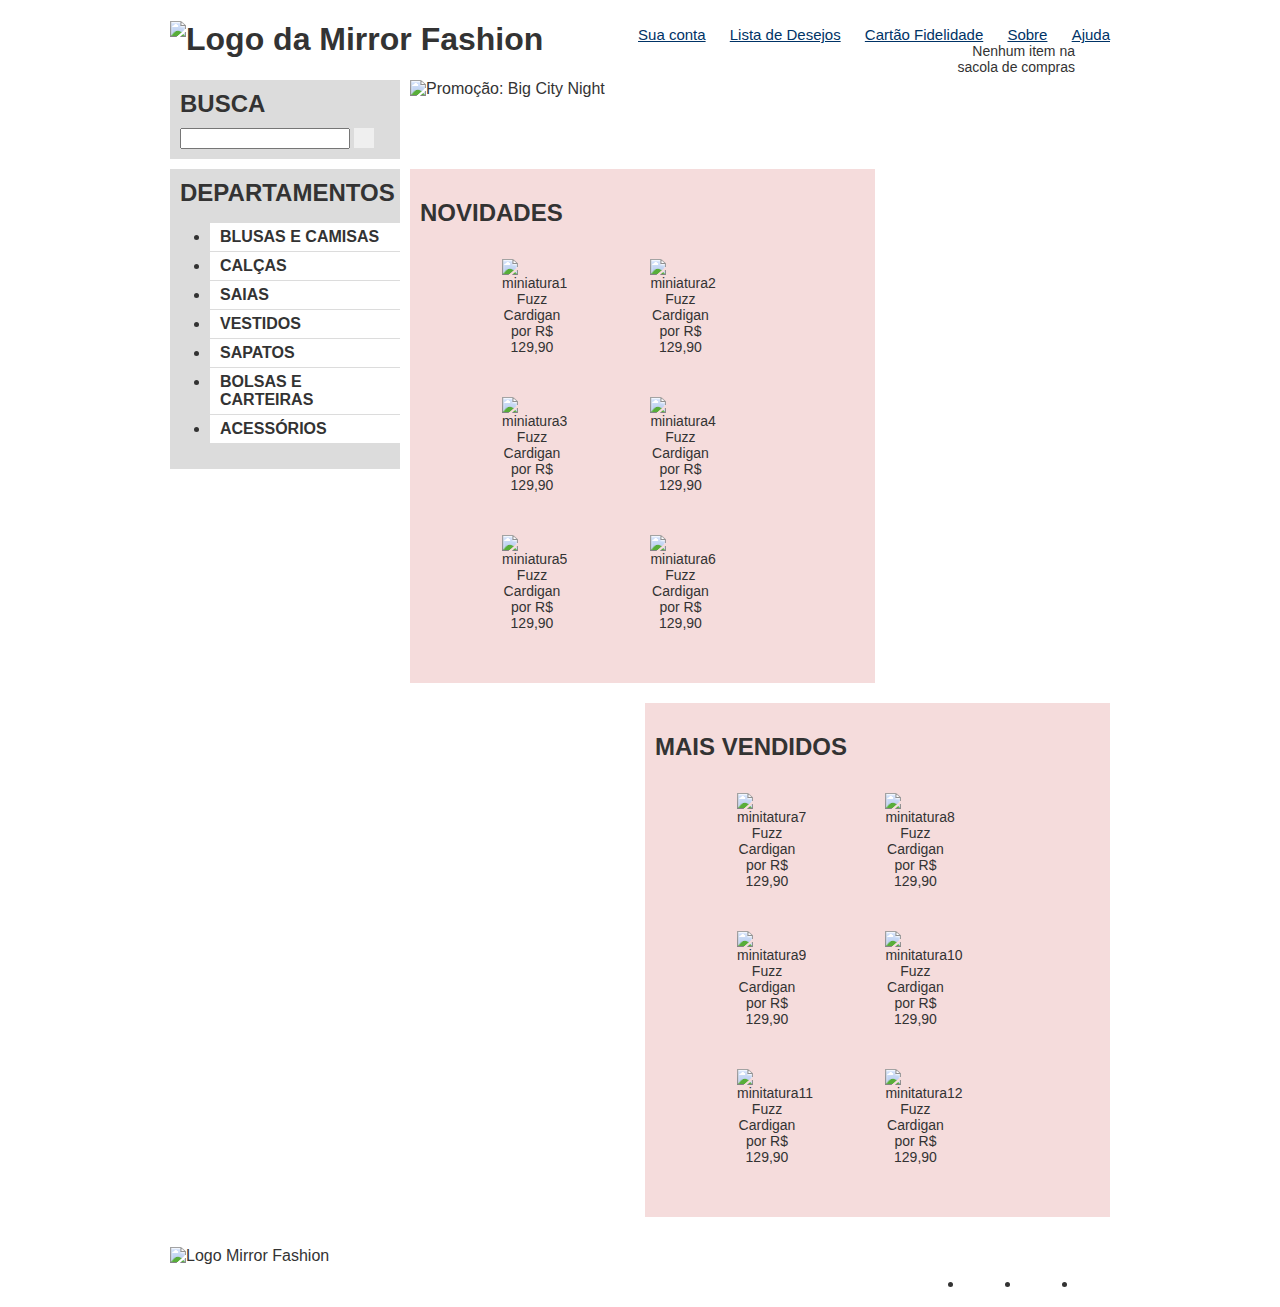
==== index.html @ be4563ad "Criação da página Index e adições da página Sobre" ====
<!DOCTYPE html>
<html>
<head>
    <meta charset="UTF-8">
    <title>Mirror Fashion</title>
    <link rel="stylesheet" href="css/reset.css">
    <link rel="stylesheet" href="css/estilos.css">
</head>
<body>
    <header class="container">
        <h1><img src="img/logo.png" alt="Logo da Mirror Fashion"></h1>
        
        <p class="sacola">
            Nenhum item na sacola de compras
        </p>
        
        <nav class="menu-opcoes">
            <ul>
                <li><a href="#">Sua conta</a></li>
                <li><a href="#">Lista de Desejos</a></li>
                <li><a href="#">Cartão Fidelidade</a></li>
                <li><a href="sobre.html">Sobre</a></li>
                <li><a href="#">Ajuda</a></li>
            </ul>
        </nav>
    </header>
    
    <div class="container destaque">
        <section class="busca">
            <h2>Busca</h2>
            
            <form>
                <input type="search">
                <button>Buscar</button>
            </form>
        </section>
        
        <section class="menu-departamentos">
            <h2>Departamentos</h2>
            
            <nav>
                <ul>
                    <li><a href="#">Blusas e Camisas</a></li>
                    <li><a href="#">Calças</a></li>
                    <li><a href="#">Saias</a></li>
                    <li><a href="#">Vestidos</a></li>
                    <li><a href="#">Sapatos</a></li>
                    <li><a href="#">Bolsas e Carteiras</a></li>
                    <li><a href="#">Acessórios</a></li>
                </ul>
            </nav>
        </section>
        
        <section class="banner-destaque">
            <figure>
                <img src="img/destaque-home.png" alt="Promoção: Big City Night">
            </figure>
        </section>
    </div>
    
    <div class="container paineis">
        <section class="painel novidades">
            <h2>Novidades</h2>
            
            <ol>
                <li>
                    <a href="produto.html">
                        <figure>
                            <img src="img/produtos/miniatura1.png" alt="miniatura1">
                            <figcaption>Fuzz Cardigan por R$ 129,90</figcaption>
                        </figure>
                    </a>
                </li>
                <li>
                    <a href="produto.html">
                        <figure>
                            <img src="img/produtos/miniatura2.png" alt="miniatura2">
                            <figcaption>Fuzz Cardigan por R$ 129,90</figcaption>
                        </figure>
                    </a>
                </li>
                <li>
                    <a href="produto.html">
                        <figure>
                            <img src="img/produtos/miniatura3.png" alt="miniatura3">
                            <figcaption>Fuzz Cardigan por R$ 129,90</figcaption>
                        </figure>
                    </a>
                </li>
                <li>
                    <a href="produto.html">
                        <figure>
                            <img src="img/produtos/miniatura4.png" alt="miniatura4">
                            <figcaption>Fuzz Cardigan por R$ 129,90</figcaption>
                        </figure>
                    </a>
                </li>
                <li>
                    <a href="produto.html">
                        <figure>
                            <img src="img/produtos/miniatura5.png" alt="miniatura5">
                            <figcaption>Fuzz Cardigan por R$ 129,90</figcaption>
                        </figure>
                    </a>
                </li>
                <li>
                    <a href="produto.html">
                        <figure>
                            <img src="img/produtos/miniatura6.png" alt="miniatura6">
                            <figcaption>Fuzz Cardigan por R$ 129,90</figcaption>
                        </figure>
                    </a>
                </li>
            </ol>
        </section>
        
        <section class="painel mais-vendidos">
            <h2>Mais Vendidos</h2>
            
            <ol>
                <li>
                    <a href="produtos.html">
                        <figure>
                            <img src="img/produtos/miniatura7.png" alt="minitatura7">
                            <figcaption>Fuzz Cardigan por R$ 129,90</figcaption>
                        </figure>
                    </a>
                </li>
                <li>
                    <a href="produtos.html">
                        <figure>
                            <img src="img/produtos/miniatura8.png" alt="minitatura8">
                            <figcaption>Fuzz Cardigan por R$ 129,90</figcaption>
                        </figure>
                    </a>
                </li>
                <li>
                    <a href="produtos.html">
                        <figure>
                            <img src="img/produtos/miniatura9.png" alt="minitatura9">
                            <figcaption>Fuzz Cardigan por R$ 129,90</figcaption>
                        </figure>
                    </a>
                </li>
                <li>
                    <a href="produtos.html">
                        <figure>
                            <img src="img/produtos/miniatura10.png" alt="minitatura10">
                            <figcaption>Fuzz Cardigan por R$ 129,90</figcaption>
                        </figure>
                    </a>
                </li>
                <li>
                    <a href="produtos.html">
                        <figure>
                            <img src="img/produtos/miniatura11.png" alt="minitatura11">
                            <figcaption>Fuzz Cardigan por R$ 129,90</figcaption>
                        </figure>
                    </a>
                </li>
                <li>
                    <a href="produtos.html">
                        <figure>
                            <img src="img/produtos/miniatura12.png" alt="minitatura12">
                            <figcaption>Fuzz Cardigan por R$ 129,90</figcaption>
                        </figure>
                    </a>
                </li>
            </ol>
        </section>
    </div>

    <footer>
        <div class="container">
            <img src="img/logo-rodape.png" alt="Logo Mirror Fashion">

            <ul class="social">
                <li><a href="http://facebook.com/mirrorfashion">Facebook</a></li>
                <li><a href="http://twitter.com/mirrorfashion">Twitter</a></li>
                <li><a href="http://plus.google.com/mirrorfashion">Google</a></li>
            </ul>
        </div>
    </footer>
</body>
</html>
---- css/estilos.css ----
.sacola{
    background-image: url(../img/sacola.png);
    background-repeat: no-repeat;
    background-position: top right;

        font-size: 14px;
        padding-right: 35px;
        text-align: right;
        width: 140px; 
        padding-top: 8px;
        position: absolute;
        top: 0;
        right: 0;
}

.menu-opcoes ul{
    font-size: 15px;
}

.menu-opcoes a{
    color: #003366;
}

body{
    color: #333333;
    font-family: "Lucida Sans Unicode", "Lucida Grande", sans-serif;
    margin-left: auto;
    margin-right: auto;
    width: 940px;
}

.menu-opcoes ul li{
    display: inline;
    margin-left: 20px;
}

.container{
    margin: 0 auto;
    width: 940px;
}

header{
    position: relative;
}

.menu-opcoes{
    position: absolute;
    bottom: 0;
    right: 0;
}

.busca, .menu-departamentos{
    background-color: #DCDCDC;
    font-weight: bold;
    text-transform: uppercase;

    margin-right: 10px;
    width: 230px;
    float: left;
}

.menu-departamentos{
    clear: left;
    margin-top: 10px;
    padding-bottom: 10px;
}

.busca h2, .busca form, .menu-departamentos h2{
    margin: 10px;
}

.menu-departamentos li{
    background-color: white;
    margin-bottom: 1px;
    padding: 5px 10px;
}

.menu-departamentos a{
    color: #333333;
    text-decoration: none;
}

.busca input[type=search]{
    width: 170px;
}

.busca button{
    /*adicionando imagem*/
    background-image: url(../img/busca.png);
    background-repeat: no-repeat;
    border: none;

    /*tamanho da imagem*/
    width: 20px;
    height: 20px;

    /*imagem replacement*/
    text-indent: -9999px;
}

.destaque{
    margin-top: 10px;
}

.painel{
    margin: 10px 0;
    padding: 10px;
    width: 445px;
}

.novidades{
    float: left;
    background-color: #F5DCDC;
}

.mais-vendidos{
    float: right;
    background-color: #F5DCDC;
}

.painel li{
    display: inline-block;
    vertical-align: top;
    width: 140px;

    margin: 2px;
    padding-bottom: 10px; 
}

.painel h2{
    font-size: 24px;
    font-weight: bold;
    text-transform: uppercase;

    margin-bottom: 10px;
}

.painel a{
    color: #333;
    font-size: 14px;
    text-align: center;
    text-decoration: none;
}

footer{
    background-image: url(../img/fundo-rodape.png);
    clear: both;
    padding: 20px 0;
}

footer .container{
    position: relative;
}

.social{
    position: absolute;
    top: 12px;
    right: 0;
}

.social li{
    float: left;
    margin-left: 25px;
}

.social a{
    /*tamanho da imagem*/
    height: 32px;
    width: 32px;

    /*imagem replacement*/
    display: block;
    text-indent: -9999px;
}

.social a[href*="facebook.com"]{
    background-image: url(../img/facebook.png);
}

.social a[href*="twitter.com"]{
    background-image: url(../img/twitter.png);
}

.social a[href*="plus.google.com"]{
    background-image: url(../img/googleplus.png);
}
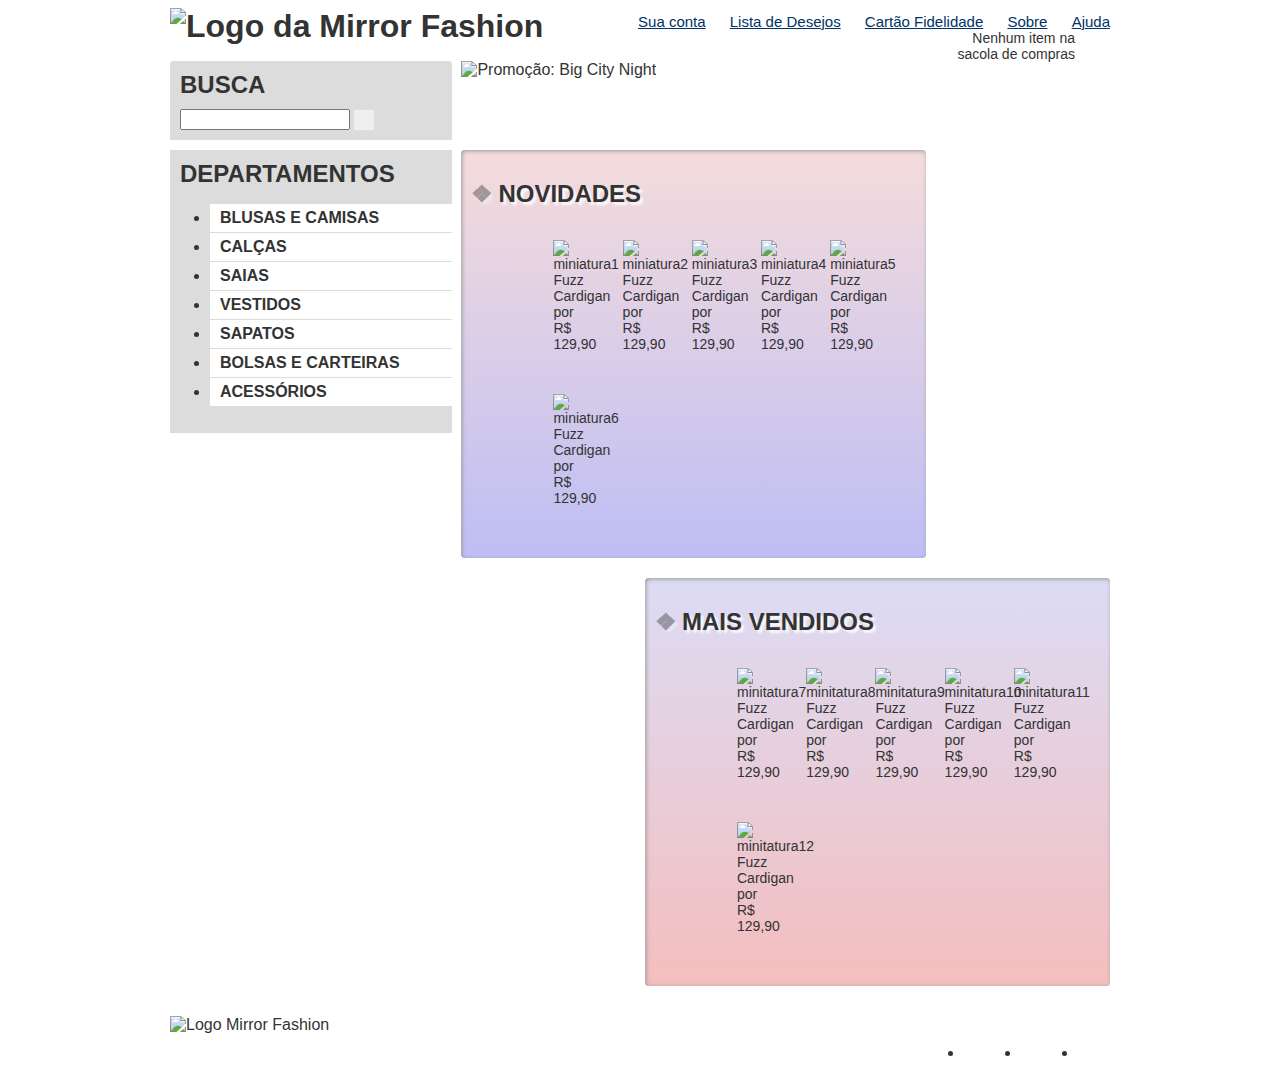
==== commit 014d7ad2: "Capítulo 6" ====
--- a/index.html
+++ b/index.html
@@ -2,6 +2,7 @@
 <html>
 <head>
     <meta charset="UTF-8">
+    <meta name="viewport" content="width=device-width">
     <title>Mirror Fashion</title>
     <link rel="stylesheet" href="css/reset.css">
     <link rel="stylesheet" href="css/estilos.css">
@@ -40,7 +41,14 @@
             
             <nav>
                 <ul>
-                    <li><a href="#">Blusas e Camisas</a></li>
+                    <li><a href="#">Blusas e Camisas</a>
+                        <ul>
+                            <li><a href="#">Manga curta</a></li>
+                            <li><a href="#">Manga comprida</a></li>
+                            <li><a href="#">Camisa social</a></li>
+                            <li><a href="#">Camisa casual</a></li>
+                        </ul>
+                    </li>
                     <li><a href="#">Calças</a></li>
                     <li><a href="#">Saias</a></li>
                     <li><a href="#">Vestidos</a></li>
--- a/css/estilos.css
+++ b/css/estilos.css
@@ -2,15 +2,15 @@
     background-image: url(../img/sacola.png);
     background-repeat: no-repeat;
     background-position: top right;
-
-        font-size: 14px;
-        padding-right: 35px;
-        text-align: right;
-        width: 140px; 
-        padding-top: 8px;
-        position: absolute;
-        top: 0;
-        right: 0;
+    
+    font-size: 14px;
+    padding-right: 35px;
+    text-align: right;
+    width: 140px; 
+    padding-top: 8px;
+    position: absolute;
+    top: 0;
+    right: 0;
 }
 
 .menu-opcoes ul{
@@ -53,10 +53,15 @@
     background-color: #DCDCDC;
     font-weight: bold;
     text-transform: uppercase;
-
+    
     margin-right: 10px;
     width: 230px;
     float: left;
+}
+
+.busca{
+    border-top-left-radius: 4px;
+    border-top-right-radius: 4px;
 }
 
 .menu-departamentos{
@@ -89,11 +94,11 @@
     background-image: url(../img/busca.png);
     background-repeat: no-repeat;
     border: none;
-
+    
     /*tamanho da imagem*/
     width: 20px;
     height: 20px;
-
+    
     /*imagem replacement*/
     text-indent: -9999px;
 }
@@ -106,33 +111,37 @@
     margin: 10px 0;
     padding: 10px;
     width: 445px;
+    border-radius: 4px;
+    box-shadow: 1px 1px 4px #999;
+    box-shadow: inset 1px 1px 4px #999;
 }
 
 .novidades{
     float: left;
-    background-color: #F5DCDC;
+    background: linear-gradient(#F5DCDC, #BEBEF4);
 }
 
 .mais-vendidos{
     float: right;
-    background-color: #F5DCDC;
+    background: linear-gradient(#DCDCF5, #F4BEBE);
 }
 
 .painel li{
     display: inline-block;
     vertical-align: top;
     width: 140px;
-
+    
     margin: 2px;
     padding-bottom: 10px; 
+    transition: 0.7s ease-out;
 }
 
 .painel h2{
     font-size: 24px;
     font-weight: bold;
     text-transform: uppercase;
-
     margin-bottom: 10px;
+    text-shadow: 3px 3px 2px rgba(255, 255, 255, 0.8);
 }
 
 .painel a{
@@ -167,7 +176,7 @@
     /*tamanho da imagem*/
     height: 32px;
     width: 32px;
-
+    
     /*imagem replacement*/
     display: block;
     text-indent: -9999px;
@@ -184,3 +193,139 @@
 .social a[href*="plus.google.com"]{
     background-image: url(../img/googleplus.png);
 }
+
+.menu-opcoes a:hover{
+    color: #007DC6;
+}
+
+.menu-opcoes a:active{
+    color: #867DC6;
+}
+
+.menu-departamentos li ul{
+    display: none;
+}
+
+.menu-departamentos li:hover ul{
+    display: block;
+}
+
+.menu-departamentos ul ul li{
+    background-color: #DCDCDC;
+}
+
+.menu-departamentos li li a:before{
+    content: '\272A';
+    padding-right: 3px;
+}
+
+.painel h2:before{
+    content: '\2756';
+    padding-right: 5px;
+    opacity: 0.4;
+}
+
+.painel li:hover{
+    background-color: rgba(255, 255, 255, 0.8);
+    box-shadow: 0 0 5px #333;
+    transition: 0.7s ease-in;
+    transform: scale(1.2) rotate(-5deg);
+}
+
+.painel li:nth-child(2n):hover{
+    background-color: rgba(255, 255, 255, 0.8);
+    box-shadow: 0 0 5px #333;
+    transition: 0.7s ease-in;
+    transform: scale(1.2) rotate(5deg);
+}
+
+@media (max-width: 939px){
+    .container{
+        width: 96%;
+    }
+    
+    header h1{
+        text-align: center;
+    }
+    
+    header h1 img{
+        max-width: 50%;
+    }
+    
+    .sacola{
+        display: none;
+    }
+    
+    .menu-opcoes{
+        position: static;
+        text-align: center;
+    }
+/*     
+    .menu-opcoes ul li{
+        display: inline-block;
+        margin: 5px;
+    } */
+    
+    .busca, .menu-departamentos, .banner-destaque img {
+        margin-right: 0;
+        width: 100%;
+    }
+
+    .painel{
+        width: auto;
+    }
+
+    .painel li{
+        width: 30%;
+    }
+
+    .painel img{
+        width: 100%;
+    }
+}
+
+@media (min-width: 480px){
+    header h1{
+        margin: 5px 0;
+    }
+
+    .menu-departamentos{
+        padding-bottom: 10px;
+        margin-bottom: 10px;
+    }
+
+    .menu-departamentos nav > ul{
+        column-count: 2;
+    }
+}
+
+@media (min-width: 720px){
+    header h1{
+        text-align: left;
+    }
+
+    .menu-opcoes{
+        position: absolute;
+    }
+
+    .sacola{
+        display: block;
+    }
+
+    .painel li{
+        width: 15%;
+    }
+
+    .busca, .menu-departamentos {
+        margin-right: 1%;
+        width: 30%;
+    }
+
+    .menu-departamentos nav > ul{
+        column-count: 1;
+    }
+
+    .banner-destaque img{
+        width: 69%;
+    }
+}